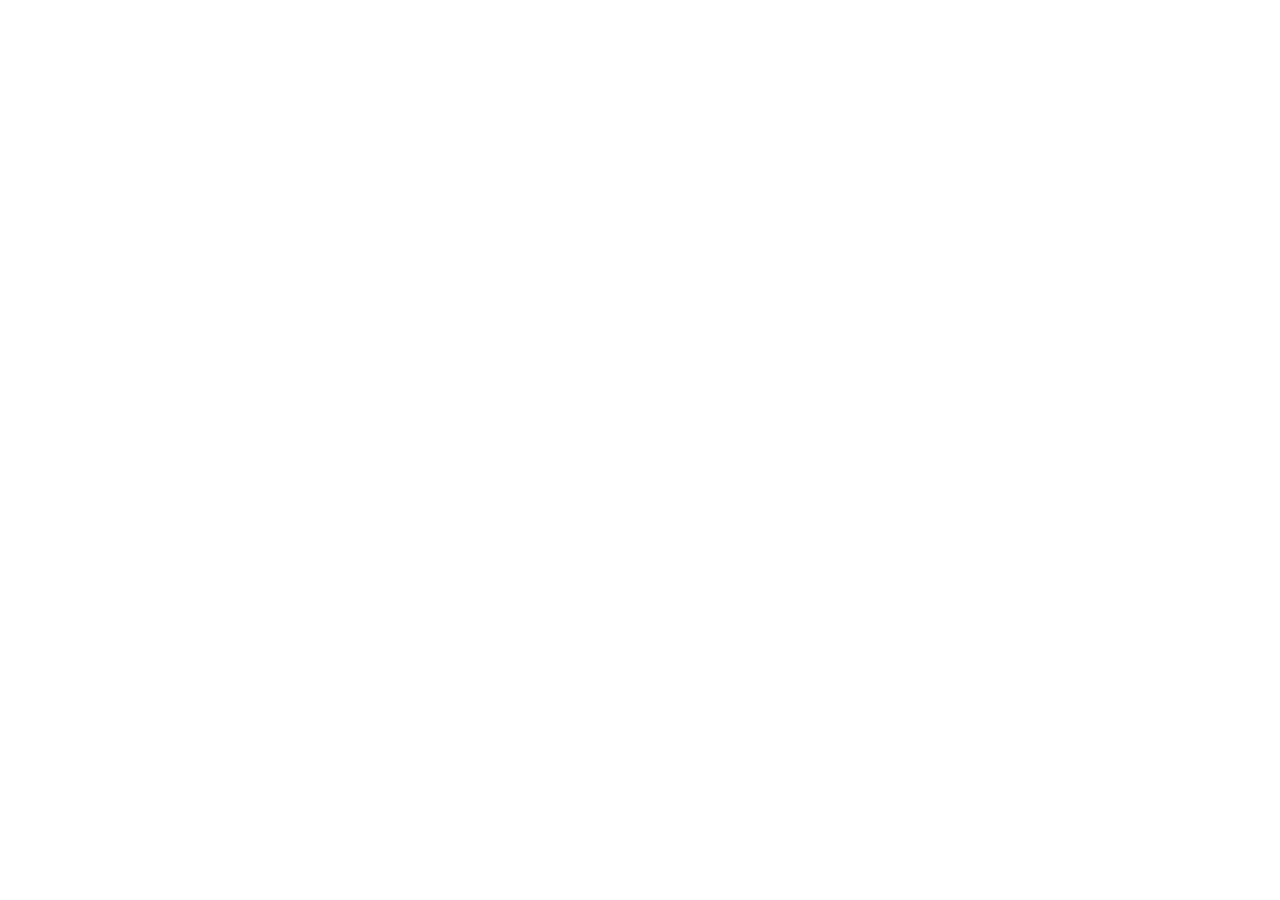
==== index.html @ ee9f6c70 "escolha de pista" ====
<!DOCTYPE html>
<html lang="pt-BR">
<head>
    <meta charset="UTF-8">
    <meta name="viewport" content="width=device-width, initial-scale=1.0, viewport-fit=cover">
    <title>Corrida de Tampinhas</title>

    <link rel="stylesheet" href="style.css">

    <link rel="preconnect" href="https://fonts.googleapis.com">
    <link rel="preconnect" href="https://fonts.gstatic.com" crossorigin>
    <link href="https://fonts.googleapis.com/css2?family=Fredoka:wght@500;600;700&display=swap" rel="stylesheet">

    <script src="https://cdn.jsdelivr.net/npm/phaser@3.80.1/dist/phaser.js"></script>
</head>

<body>

    <div id="game"></div>

    <script src="src/scenes/MenuScene.js"></script>
    <script src="src/scenes/SelecaoScene.js"></script>
    <script src="src/scenes/SelecaoPistaScene.js"></script>
    <script src="src/objects/Track.js"></script>
    <script src="src/objects/Cap.js"></script>
    <script src="src/Physics/CapPhysics.js"></script>
    <script src="src/Physics/CollisionManager.js"></script>
    <script src="src/AI/AIRacer.js"></script>
    <script src="src/scenes/GameScene.js"></script>
    <script src="src/main.js"></script>
</body>
</html>
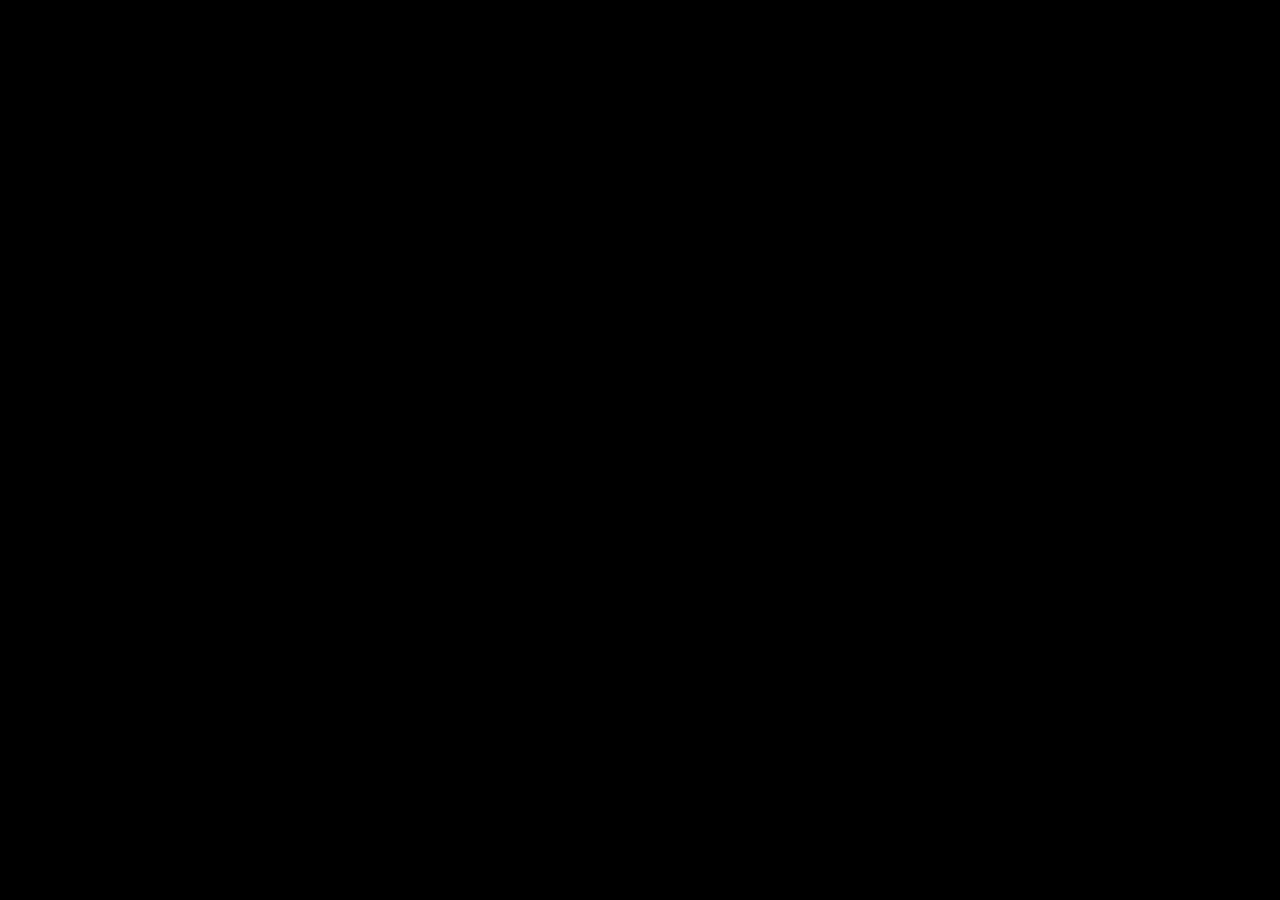
==== commit 30f25a33: "novas musicas" ====
--- a/index.html
+++ b/index.html
@@ -6,6 +6,7 @@
     <title>Corrida de Tampinhas</title>
 
     <link rel="stylesheet" href="style.css">
+    <link rel="stylesheet" href="carregando.css">
 
     <link rel="preconnect" href="https://fonts.googleapis.com">
     <link rel="preconnect" href="https://fonts.gstatic.com" crossorigin>
@@ -18,7 +19,18 @@
 
     <div id="game"></div>
 
+    <div id="carregando">
+        <div id="carregando-tampinha"></div>
+        <div id="carregando-trilho">
+            <div id="carregando-barra"></div>
+        </div>
+        <div id="carregando-texto">Carregando...</div>
+    </div>
+
+    <script src="src/ui/Carregando.js"></script>
+    <script src="src/scenes/ProdutoraScene.js"></script>
     <script src="src/scenes/MenuScene.js"></script>
+    <script src="src/scenes/IntroScene.js"></script>
     <script src="src/scenes/SelecaoScene.js"></script>
     <script src="src/scenes/SelecaoPistaScene.js"></script>
     <script src="src/objects/Track.js"></script>
--- a/style.css
+++ b/style.css
@@ -0,0 +1,43 @@
+html, body {
+    margin: 0;
+    padding: 0;
+    width: 100%;
+    height: 100%;
+    background: #000;
+    overflow: hidden;
+}
+
+#game {
+    position: fixed;
+    top: 0;
+    left: 0;
+    right: 0;
+    bottom: 0;
+    display: flex;
+    justify-content: center;
+    align-items: center;
+}
+
+#game canvas {
+    max-width: 100%;
+    max-height: 100%;
+    display: block;
+    border: 2px solid rgba(255, 255, 255, 0.08);
+    box-shadow: 0 0 30px rgba(0, 0, 0, 0.45);
+}
+
+/* -------- força paisagem no celular -------- */
+/* Em telas de toque, quando o aparelho está na vertical, gira a área do jogo 90° pra
+   ela já aparecer deitada, ocupando a tela inteira — igual à maioria dos jogos mobile,
+   sem precisar que o jogador gire o aparelho na mão. É pura CSS: reage sozinho a
+   qualquer mudança de orientação/redimensionamento, sem precisar de nenhum script. */
+@media screen and (orientation: portrait) and (pointer: coarse) {
+    #game {
+        top: 0;
+        left: 100%;
+        width: 100vh;
+        height: 100vw;
+        transform-origin: 0 0;
+        transform: rotate(90deg);
+    }
+}
--- a/carregando.css
+++ b/carregando.css
@@ -0,0 +1,66 @@
+/* ---------- Overlay de carregamento (some sozinho quando a cena está pronta) ---------- */
+#carregando {
+    position: fixed;
+    inset: 0;
+    z-index: 9999;
+    display: flex;
+    flex-direction: column;
+    align-items: center;
+    justify-content: center;
+    gap: 18px;
+    background: radial-gradient(circle at 50% 45%, #4a2c16 0%, #241207 100%);
+    opacity: 0;
+    visibility: hidden;
+    transition: opacity .18s ease;
+    pointer-events: none;
+}
+
+#carregando.ativo {
+    opacity: 1;
+    visibility: visible;
+    pointer-events: all;
+}
+
+/* tampinha girando — rotate puro roda no compositor, então continua animando mesmo
+   se a thread principal travar decodificando a textura da pista */
+#carregando-tampinha {
+    width: 58px;
+    height: 58px;
+    border-radius: 50%;
+    background:
+        repeating-conic-gradient(#e74c3c 0deg 15deg, #c0392b 15deg 30deg);
+    box-shadow: inset 0 0 0 6px #fff5e0, 0 6px 14px rgba(0, 0, 0, .45);
+    animation: girarTampinha 1s linear infinite;
+    will-change: transform;
+}
+
+@keyframes girarTampinha {
+    to { transform: rotate(360deg); }
+}
+
+#carregando-texto {
+    font-family: 'Fredoka', Arial, sans-serif;
+    font-weight: 600;
+    font-size: 17px;
+    letter-spacing: .5px;
+    color: #ffd76b;
+    text-shadow: 0 2px 0 #3e2412;
+}
+
+#carregando-trilho {
+    width: min(260px, 60vw);
+    height: 10px;
+    border-radius: 6px;
+    background: rgba(0, 0, 0, .45);
+    box-shadow: inset 0 0 0 2px rgba(240, 217, 168, .35);
+    overflow: hidden;
+}
+
+#carregando-barra {
+    height: 100%;
+    background: linear-gradient(90deg, #ffd76b, #f0a534);
+    transform: scaleX(.02);
+    transform-origin: left center;
+    transition: transform .14s linear;
+    will-change: transform;
+}
